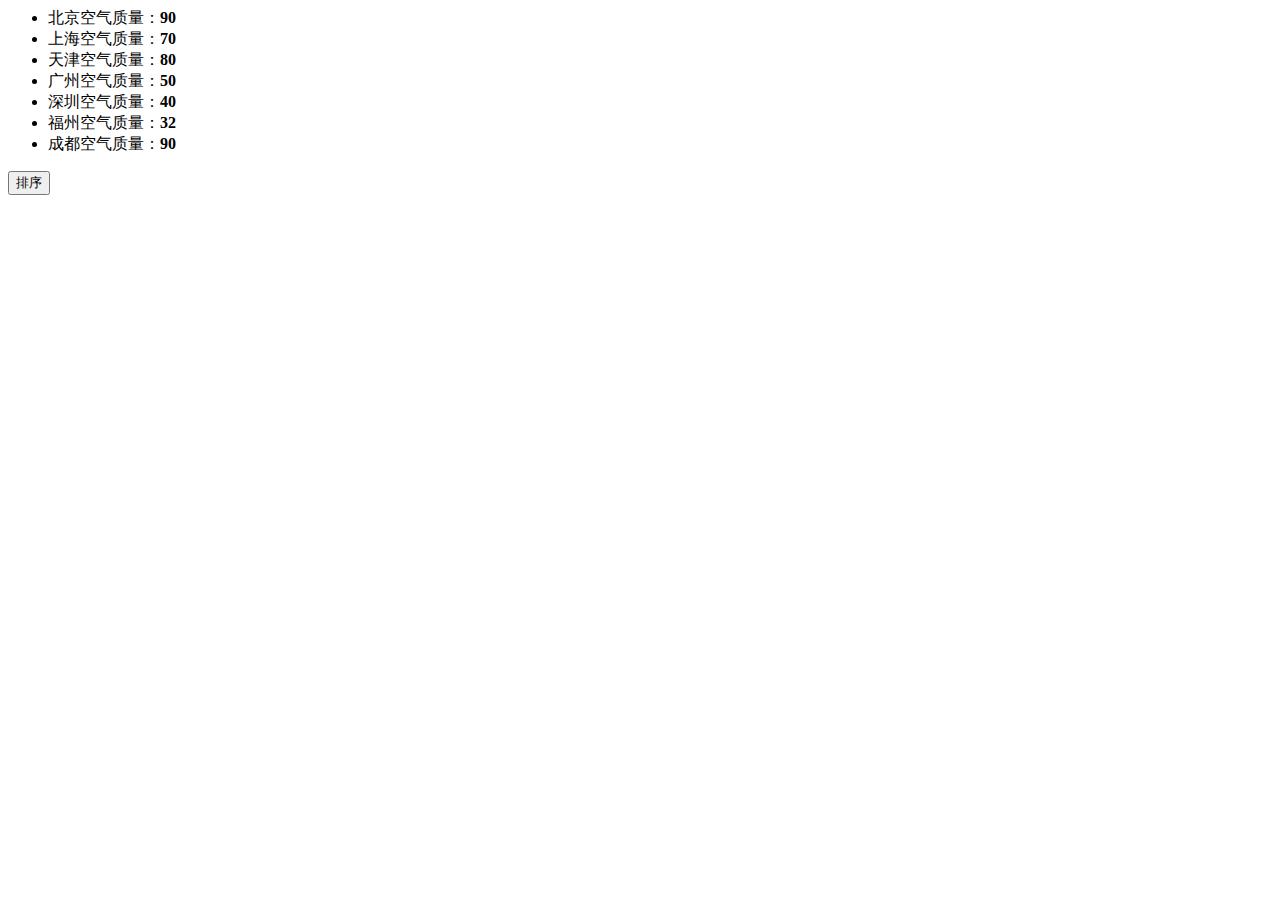
==== 斌斌学院/task3/index.html @ 34d7137b "ok" ====
<!DOCTYPE>
<html>
  <head>
    <meta charset="utf-8">
    <title>IFE JavaScript Task 01</title>
  </head>
<body>

  <ul id="source">
    <li>北京空气质量：<b>90</b></li>
    <li>上海空气质量：<b>70</b></li>
    <li>天津空气质量：<b>80</b></li>
    <li>广州空气质量：<b>50</b></li>
    <li>深圳空气质量：<b>40</b></li>
    <li>福州空气质量：<b>32</b></li>
    <li>成都空气质量：<b>90</b></li>
  </ul>

  <ul id="resort">
    <!-- 
    <li>第一名：北京空气质量：<b>90</b></li>
    <li>第二名：北京空气质量：<b>90</b></li>
    <li>第三名：北京空气质量：<b>90</b></li>
     -->

  </ul>

  <button id="sort-btn">排序</button>

<script type="text/javascript">

/**
 * getData方法
 * 读取id为source的列表，获取其中城市名字及城市对应的空气质量
 * 返回一个数组，格式见函数中示例
 */
function getData() {
  /*
  coding here
  */

  /*
  data = [
    ["北京", 90],
    ["北京", 90]
    ……
  ]
  */

  return data;

}

/**
 * sortAqiData
 * 按空气质量对data进行从小到大的排序
 * 返回一个排序后的数组
 */
function sortAqiData(data) {

}

/**
 * render
 * 将排好序的城市及空气质量指数，输出显示到id位resort的列表中
 * 格式见ul中的注释的部分
 */
function render(data) {

}

function btnHandle() {
  var aqiData = getData();
  aqiData = sortAqiData(aqiData);
  render(aqiData);
}

function init() {

  // 在这下面给sort-btn绑定一个点击事件，点击时触发btnHandle函数

}

init();

</script>
</body>
</html>
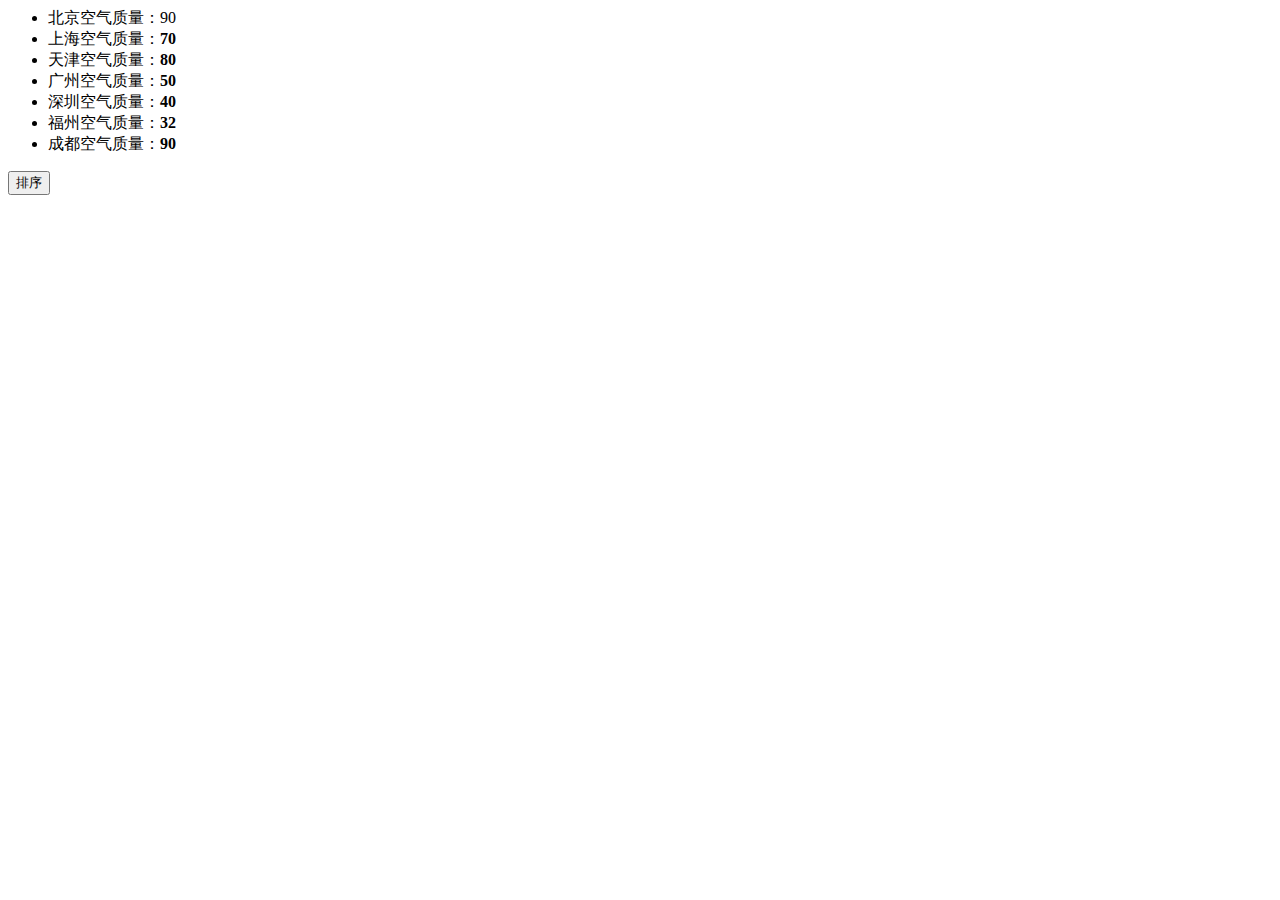
==== commit fe42465f: "comp t5" ====
--- a/斌斌学院/task3/index.html
+++ b/斌斌学院/task3/index.html
@@ -7,7 +7,7 @@
 <body>
 
   <ul id="source">
-    <li>北京空气质量：<b>90</b></li>
+    <li>北京空气质量：90</li>
     <li>上海空气质量：<b>70</b></li>
     <li>天津空气质量：<b>80</b></li>
     <li>广州空气质量：<b>50</b></li>
@@ -22,7 +22,6 @@
     <li>第二名：北京空气质量：<b>90</b></li>
     <li>第三名：北京空气质量：<b>90</b></li>
      -->
-
   </ul>
 
   <button id="sort-btn">排序</button>
